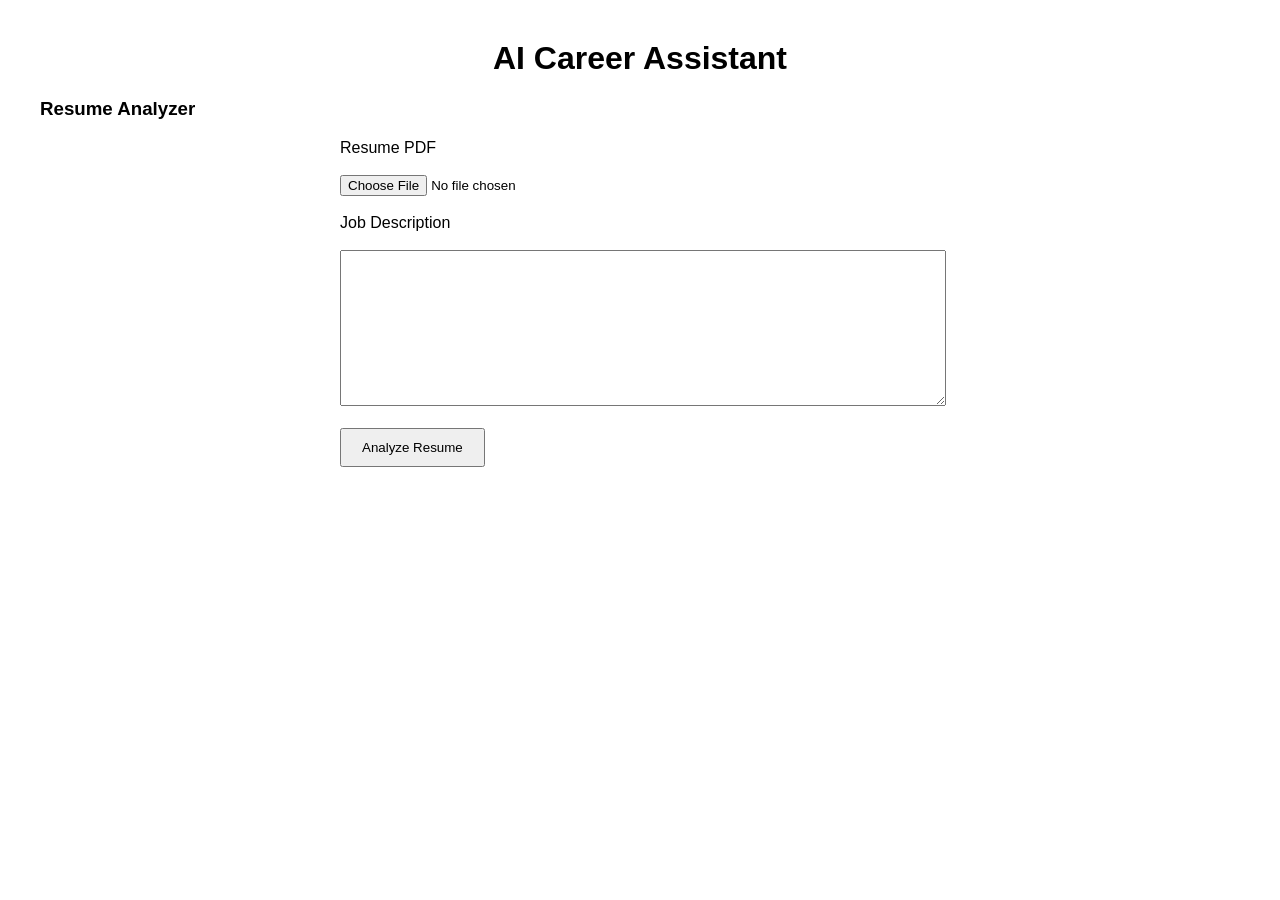
==== templates/index.html @ f149c097 "Week 4 completed: FastAPI web application with frontend" ====
<!DOCTYPE html>
<html lang="en">
<head>
    <meta charset="UTF-8">
    <meta name="viewport" content="width=device-width, initial-scale=1.0">
    <title>AI Career Assistant</title>
    <link rel="stylesheet" href="/static/style.css">
</head>
<body>
    <h1>AI Career Assistant</h1>

    <h3>Resume Analyzer</h3>

    <form action="/analyze-resume" method="post" enctype="multipart/form-data">

        <label>Resume PDF</label>
        <br><br>

        <input type="file" name="file">

        <br><br>

        <label>Job Description</label>

        <br><br>

        <textarea name="job_description" rows="10" cols="50"></textarea>

        <br><br>

        <button>Analyze Resume</button>

    </form>
</body>
</html>
---- static/style.css ----
body {
    font-family: Arial, sans-serif;
    margin: 40px;
}

h1 {
    text-align: center;
}

form {
    width: 600px;
    margin: auto;
}

textarea {
    width: 100%;
}

button {
    padding: 10px 20px;
    cursor: pointer;
}
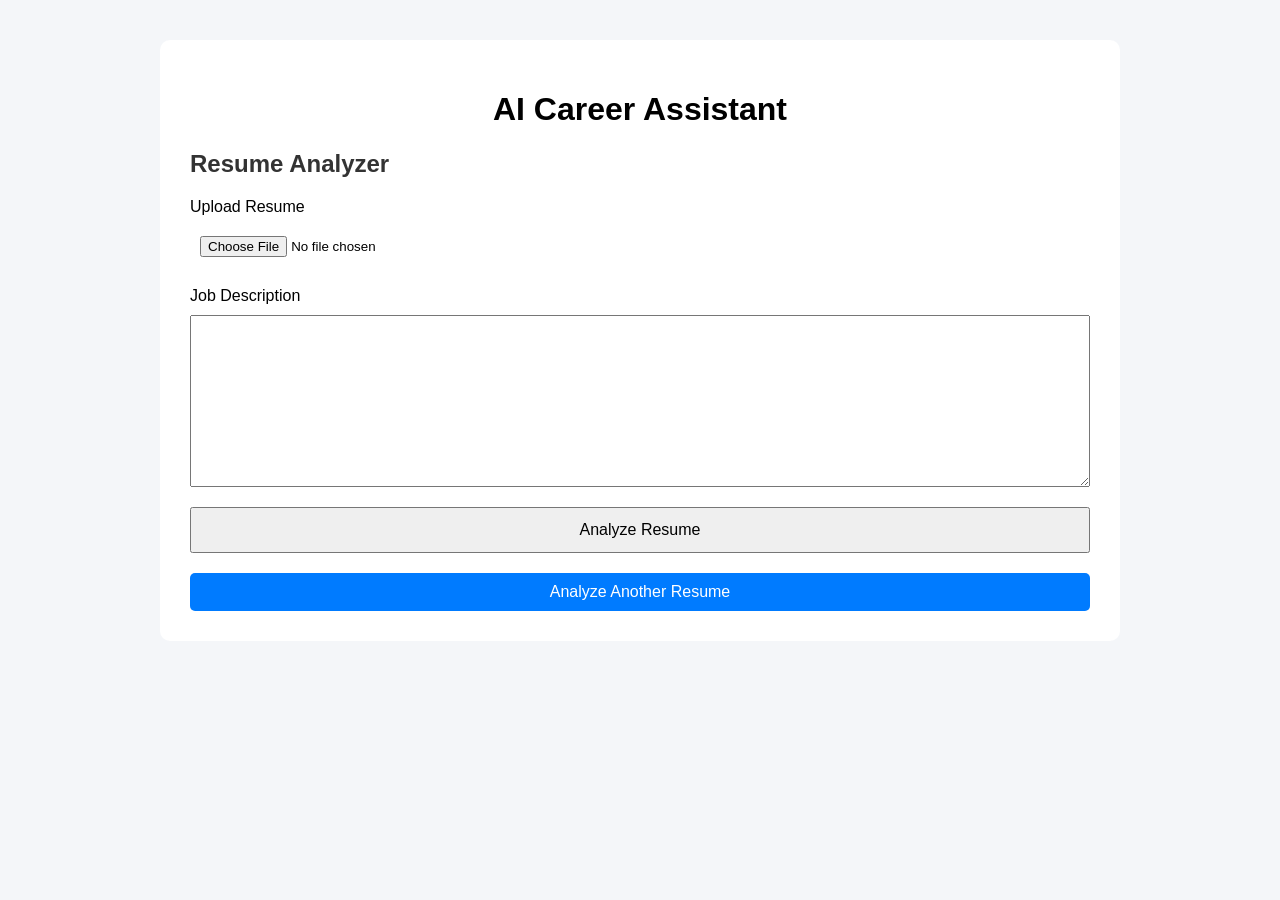
==== commit 9690522a: "Week 5: Add resume-job matching and skill gap analysis" ====
--- a/templates/index.html
+++ b/templates/index.html
@@ -7,29 +7,34 @@
     <link rel="stylesheet" href="/static/style.css">
 </head>
 <body>
-    <h1>AI Career Assistant</h1>
+    <div class="container">
 
-    <h3>Resume Analyzer</h3>
+        <h1>AI Career Assistant</h1>
 
-    <form action="/analyze-resume" method="post" enctype="multipart/form-data">
+        <h2>Resume Analyzer</h2>
 
-        <label>Resume PDF</label>
-        <br><br>
+        <form action="/analyze-resume" method="post" enctype="multipart/form-data">   
+            <label>Upload Resume</label>
 
-        <input type="file" name="file">
+            <input
+                type="file"
+                name="file"
+                required
+            >
 
-        <br><br>
+            <label> Job Description</label>
 
-        <label>Job Description</label>
+            <textarea
+                name="job_description"
+                rows="10"
+                required
+            ></textarea>
 
-        <br><br>
-
-        <textarea name="job_description" rows="10" cols="50"></textarea>
-
-        <br><br>
-
-        <button>Analyze Resume</button>
-
-    </form>
+            <button type="submit"> Analyze Resume </button>
+            <a href="/web" class="back-button">
+                Analyze Another Resume
+            </a>
+        </form>
+    </div>
 </body>
 </html>
--- a/static/style.css
+++ b/static/style.css
@@ -1,22 +1,102 @@
 body {
     font-family: Arial, sans-serif;
-    margin: 40px;
+    background-color: #f4f6f9;
+    margin: 0;
+    padding: 0;
+}
+
+.container {
+    width: 80%;
+    max-width: 900px;
+    margin: 40px auto;
+    background: white;
+    padding: 30px;
+    border-radius: 10px;
 }
 
 h1 {
     text-align: center;
 }
 
-form {
-    width: 600px;
-    margin: auto;
+h2 {
+    color: #333;
 }
 
-textarea {
-    width: 100%;
+form {
+    display: flex;
+    flex-direction: column;
+}
+
+input,textarea {
+    padding: 10px;
+    margin-top: 10px;
+    margin-bottom: 20px;
 }
 
 button {
+    padding: 12px;
+    font-size: 16px;
+    cursor: pointer;
+}
+
+
+.score-card {
+    text-align: center;
+    padding: 20px;
+    margin: 20px 0;
+    border-radius: 10px;
+}
+
+.score-card h1 {
+    font-size: 50px;
+    margin: 0;
+}
+
+.score-card h2 {
+    margin-bottom: 10px;
+}
+
+.matched-skill {
+    color: green;
+    font-weight: bold;
+    margin-bottom: 8px;
+}
+
+.missing-skill {
+    color: red;
+    font-weight: bold;
+    margin-bottom: 8px;
+}
+
+.recommendation-card {
+    background: #f8f9fa;
+    padding: 15px;
+    margin-bottom: 15px;
+    border-radius: 8px;
+}
+
+
+.high-score {
+    background-color: #d4edda;
+}
+
+.medium-score {
+    background-color: #fff3cd;
+}
+
+.low-score {
+    background-color: #f8d7da;
+}
+
+.back-button {
+    display: inline-block;
+    margin-top: 20px;
     padding: 10px 20px;
-    cursor: pointer;
-}+    background-color: #007bff;
+    color: white;
+    text-decoration: none;
+    text-align: center;
+    border-radius: 5px;
+}
+
+
